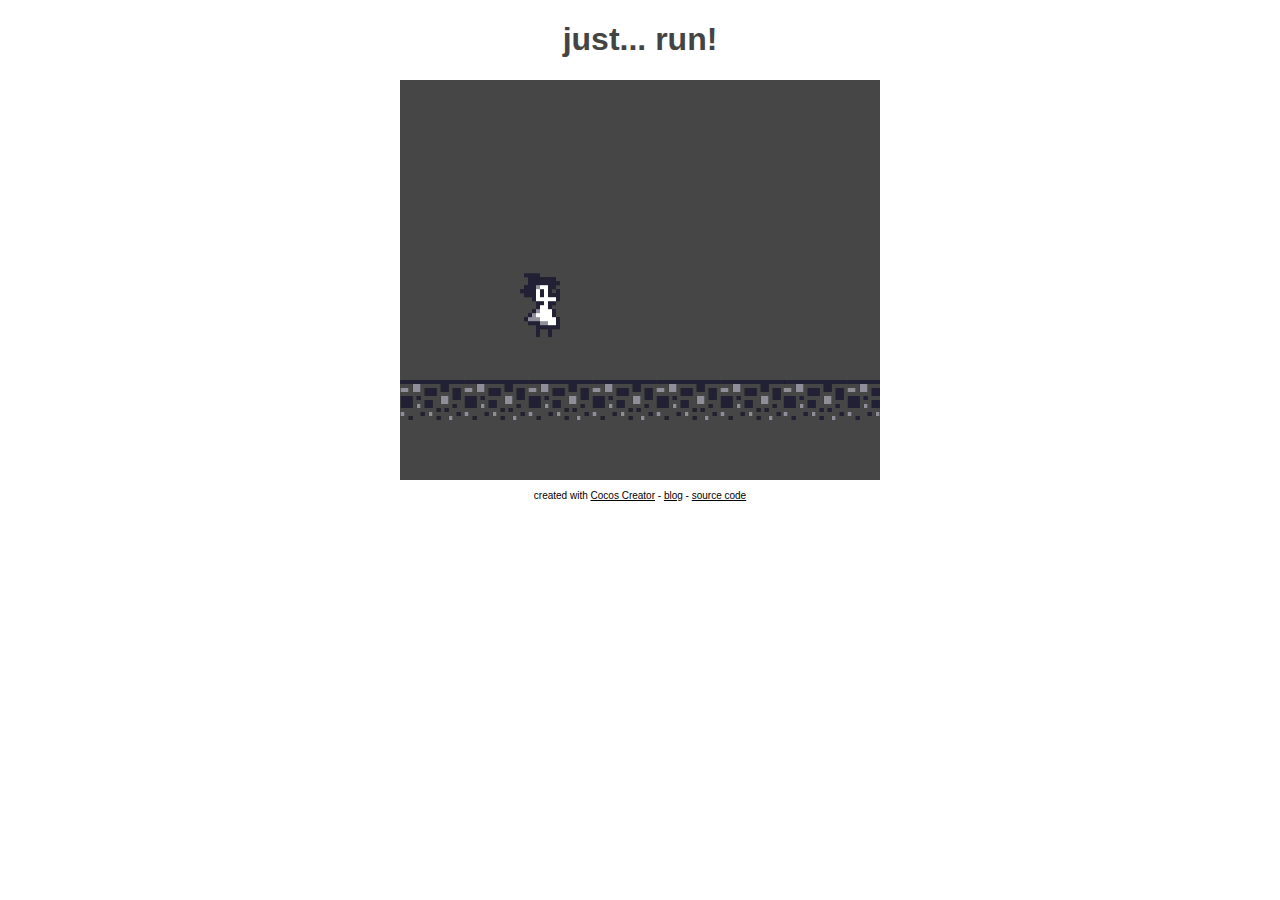
==== index.html @ f2c12377 "create gh page" ====
<!DOCTYPE html>
<html>
<head>
  <meta charset="utf-8">

  <title>Cocos Creator | JustRun</title>

  <meta name="viewport" content="width=device-width,user-scalable=no,initial-scale=1, minimum-scale=1,maximum-scale=1"/>
  <meta name="apple-mobile-web-app-capable" content="yes"/>
  <meta name="full-screen" content="yes"/>
  <meta name="screen-orientation" content="portrait"/>
  <meta name="x5-fullscreen" content="true"/>
  <meta name="360-fullscreen" content="true"/>
  
  <meta name="renderer" content="webkit"/>
  <meta name="force-rendering" content="webkit"/>
  <meta http-equiv="X-UA-Compatible" content="IE=edge,chrome=1"/>
  
  <link rel="stylesheet" type="text/css" href="style-desktop.css"/>

  <script src="src/settings.js" charset="utf-8"></script>
  <script src="cocos2d-js-min.js" charset="utf-8"></script>
  <script src="main.js" charset="utf-8"></script>
</head>
<body>
<h1 class="header">just... run!</h1>

<div id="GameDiv">
  <canvas id="GameCanvas" width="480" height="400"></canvas>
  <div id="splash">
    <div class="progress-bar stripes">
      <span style="width: 0%"></span>
    </div>
  </div>
</div>

<p class="footer">created with <a href="http://cocos.com/cocoscreator" title="cocos creator">Cocos Creator</a> - <a href="http://luuthevinh.me" title="Vinh's blog">blog</a> - <a href="https://github.com/luuthevinh/witchcraft-game">source code</a></p>
</body>
</html>
---- style-desktop.css ----
body {
  cursor: default;
  padding: 0;
  border: 0;
  margin: 0;
  width: 100%;
  height: 100%;
  text-align: center;
  background-color: white;
  font-family: Helvetica, Verdana, Arial, sans-serif;
}

body, canvas, div {
  outline: none;
  -moz-user-select: none;
  -webkit-user-select: none;
  -ms-user-select: none;
  -khtml-user-select: none;
  -webkit-tap-highlight-color: rgba(0, 0, 0, 0);
}

#Cocos2dGameContainer {
  position: absolute;
  margin: 0;
  overflow: hidden;
  left: 0px;
  top: 0px;
}

a:link, a:visited {
  color: #000;
}

a:active, a:hover {
  color: #666;
}

p.header {
  font-size: small;
}

p.footer {
  font-size: x-small;
}

#splash {
  position: absolute;
  top: 0;
  left: 0;
  width: 100%;
  height: 100%;

  background: #171717 url(./splash.png) no-repeat center;
  background-size: 40%;
}

.progress-bar {
    background-color: #1a1a1a;
    position: absolute;
    left: 50%;
    top: 80%;
    height: 26px;
    padding: 5px;
    width: 350px;
    margin: 0 -175px;         
    border-radius: 5px;
    box-shadow: 0 1px 5px #000 inset, 0 1px 0 #444;           
}

.progress-bar span {
    display: block;
    height: 100%;
    border-radius: 3px;
    box-shadow: 0 1px 0 rgba(255, 255, 255, .5) inset;
    transition: width .4s ease-in-out; 
    background-color: #34c2e3;    
}

.stripes span {
    background-size: 30px 30px;
    background-image: linear-gradient(135deg, rgba(255, 255, 255, .15) 25%, transparent 25%,
                        transparent 50%, rgba(255, 255, 255, .15) 50%, rgba(255, 255, 255, .15) 75%,
                        transparent 75%, transparent);            
    
    animation: animate-stripes 1s linear infinite;             
}

@keyframes animate-stripes {
    0% {background-position: 0 0;} 100% {background-position: 60px 0;}
}

h1 {
    color: #444;
}

#GameDiv {
    width: 480px;
    height: 400px;
    margin: 0 auto;
    background: black;
    position:relative;
    /*border:5px solid black;
    border-radius: 10px;
    box-shadow: 0 5px 50px #333*/
}
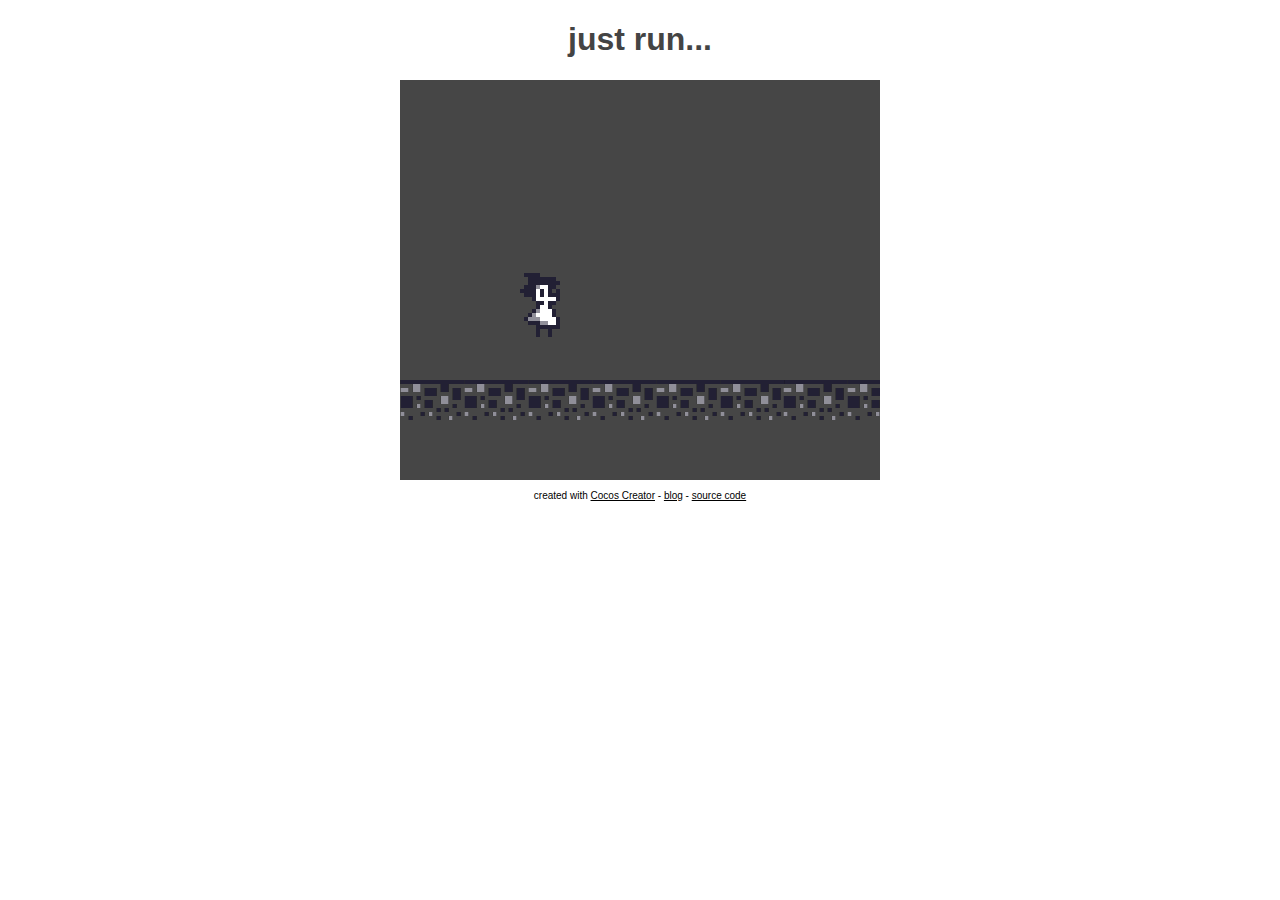
==== commit a168657f: "delete project files" ====
--- a/index.html
+++ b/index.html
@@ -3,7 +3,7 @@
 <head>
   <meta charset="utf-8">
 
-  <title>Cocos Creator | JustRun</title>
+  <title>just run... - by luuthevinh - cocos creator</title>
 
   <meta name="viewport" content="width=device-width,user-scalable=no,initial-scale=1, minimum-scale=1,maximum-scale=1"/>
   <meta name="apple-mobile-web-app-capable" content="yes"/>
@@ -23,7 +23,7 @@
   <script src="main.js" charset="utf-8"></script>
 </head>
 <body>
-<h1 class="header">just... run!</h1>
+<h1 class="header">just run...</h1>
 
 <div id="GameDiv">
   <canvas id="GameCanvas" width="480" height="400"></canvas>
